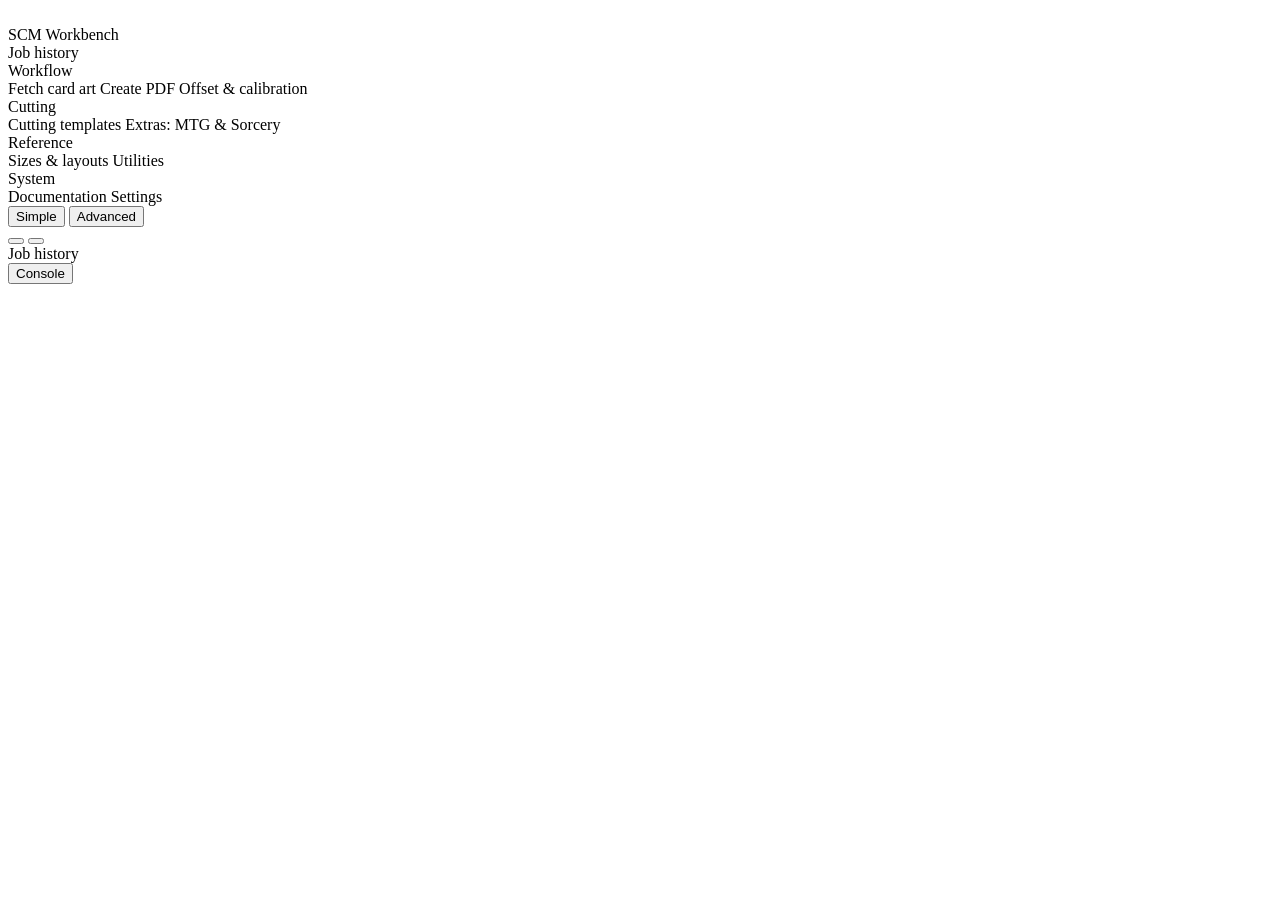
==== ui/index.html @ 409dac2a "Link the docs from the sidebar The documentation card lived on the dashboard, so removing the dashbo" ====
<!doctype html>
<html lang="en" data-theme="dark">
<head>
  <meta charset="utf-8">
  <meta name="viewport" content="width=device-width, initial-scale=1">
  <title>SCM Workbench</title>
  <link rel="icon" href="/favicon.svg" type="image/svg+xml">
  <link rel="stylesheet" href="/theme.css">
</head>
<body>
  <div id="app">
    <!-- ============ sidebar ============ -->
    <aside class="sidebar" id="sidebar">
      <div class="brand">
        <div class="brand-mark">
          <img src="/logo.svg" alt="" aria-hidden="true">
        </div>
        <div class="brand-text">
          <div class="brand-name">SCM Workbench</div>
        </div>
      </div>

      <nav class="nav" id="nav">
        <a class="nav-item" data-page="history"><span class="nav-ico" data-ico="clock"></span>Job history</a>
        <div class="nav-sep">Workflow</div>
        <a class="nav-item" data-page="fetch"><span class="nav-ico" data-ico="download"></span>Fetch card art</a>
        <a class="nav-item" data-page="pdf"><span class="nav-ico" data-ico="pdf"></span>Create PDF</a>
        <a class="nav-item" data-page="offset"><span class="nav-ico" data-ico="target"></span>Offset &amp; calibration</a>
        <div class="nav-sep">Cutting</div>
        <a class="nav-item" data-page="templates" data-simple-hide><span class="nav-ico" data-ico="scissors"></span>Cutting templates</a>
        <a class="nav-item" data-page="extras" data-simple-hide><span class="nav-ico" data-ico="sparkle"></span>Extras: MTG &amp; Sorcery</a>
        <div class="nav-sep">Reference</div>
        <a class="nav-item" data-page="sizes" data-simple-hide><span class="nav-ico" data-ico="ruler"></span>Sizes &amp; layouts</a>
        <a class="nav-item" data-page="utilities" data-simple-hide><span class="nav-ico" data-ico="wrench"></span>Utilities</a>
        <div class="nav-sep">System</div>
        <a class="nav-item nav-external" data-docs="https://alan-cha.github.io/silhouette-card-maker/" title="The silhouette-card-maker docs, opens in your browser"><span class="nav-ico" data-ico="book"></span>Documentation<span class="nav-ext" data-ico="external"></span></a>
        <a class="nav-item" data-page="settings"><span class="nav-ico" data-ico="gear"></span>Settings</a>
      </nav>

      <div class="sidebar-foot">
        <div class="mode-switch" id="mode-switch" title="Choose how much of Workbench to show. Simple keeps the core workflow: fetch art, make PDFs, and calibrate the printer.">
          <button type="button" class="ms-btn" data-mode="simple">Simple</button>
          <button type="button" class="ms-btn" data-mode="advanced">Advanced</button>
        </div>
        <div class="theme-switch" id="theme-switch" title="Toggle theme">
          <button class="ts-btn" data-theme="dark" title="Dark theme"><span data-ico="moon"></span></button>
          <button class="ts-btn" data-theme="light" title="Light theme"><span data-ico="sun"></span></button>
        </div>
      </div>
    </aside>

    <!-- ============ main ============ -->
    <main class="main">
      <header class="topbar">
        <div class="topbar-title" id="topbar-title">Job history</div>
        <div class="topbar-right">
          <button class="btn btn-ghost" id="btn-console" title="Job console">
            <span data-ico="terminal"></span>
            <span class="btn-label">Console</span>
            <span class="badge" id="badge-running" hidden>0</span>
          </button>
        </div>
      </header>

      <div class="page-scroll">
        <div class="page" id="page"></div>
      </div>
    </main>
  </div>

  <!-- ============ job console (bottom drawer) ============ -->
  <section class="console" id="console" hidden>
    <header class="console-head">
      <div class="console-title"><span data-ico="terminal"></span> Job console</div>
      <div class="console-tabs" id="console-tabs"></div>
      <div class="console-actions">
        <button class="btn btn-ghost btn-sm" id="console-copy" title="Copy log"><span data-ico="copy"></span>Copy</button>
        <button class="btn btn-ghost btn-sm" id="console-reveal" title="Reveal output location"><span data-ico="folder"></span>Reveal</button>
        <button class="btn btn-ghost btn-sm" id="console-kill" title="Stop the running job"><span data-ico="stop"></span>Stop</button>
        <button class="btn btn-ghost btn-sm" id="console-close" title="Close (esc)"><span data-ico="x"></span>Close</button>
      </div>
    </header>
    <div class="console-body">
      <pre class="console-log" id="console-log"></pre>
    </div>
    <footer class="console-foot" id="console-foot"></footer>
  </section>

  <!-- toasts -->
  <div class="toasts" id="toasts"></div>

  <!-- generic modal -->
  <div class="modal-root" id="modal-root" hidden>
    <div class="modal-backdrop" data-close></div>
    <div class="modal" role="dialog" aria-modal="true"></div>
  </div>

  <script type="module" src="/js/app.js"></script>
</body>
</html>
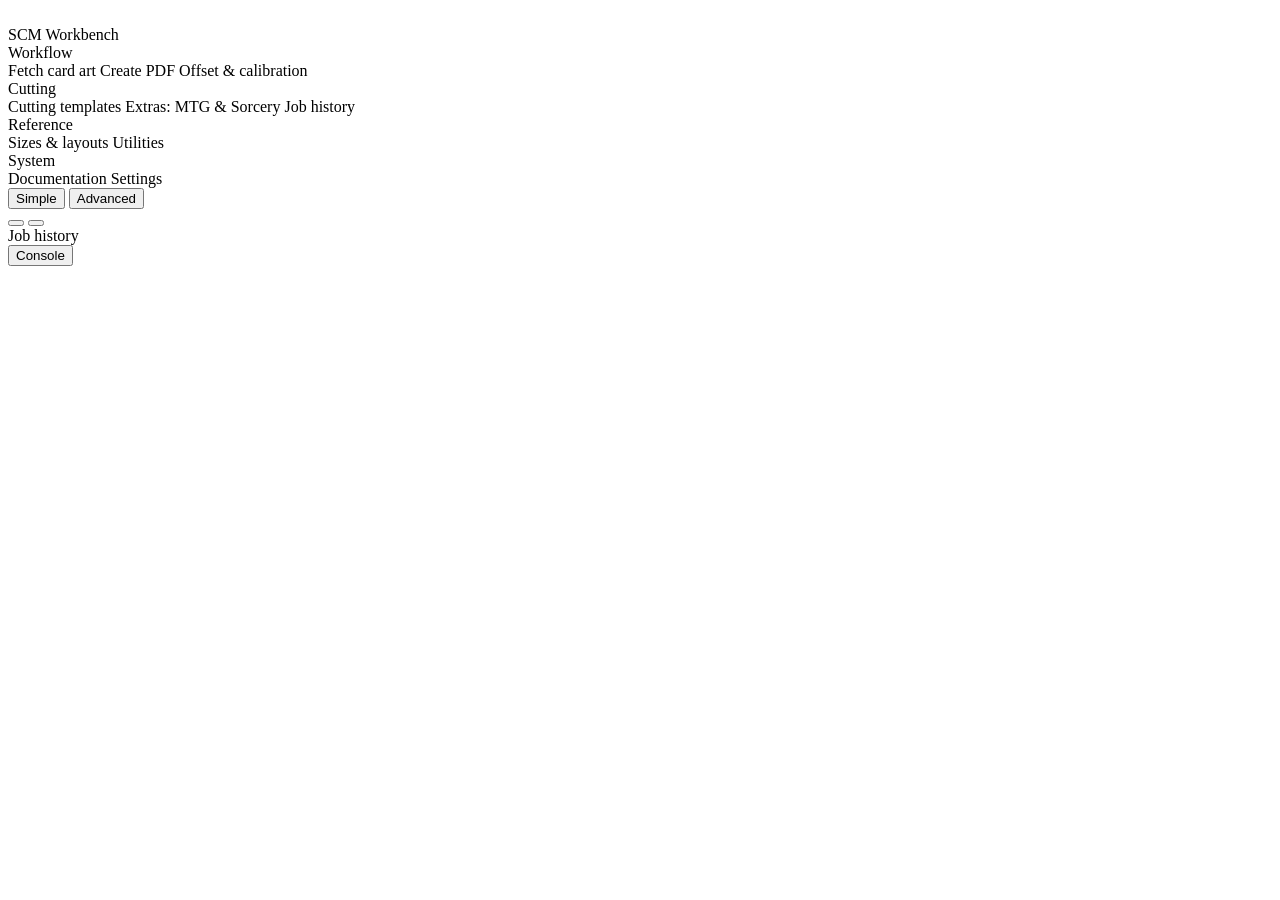
==== commit 8b314e58: "Place job history between the sidebar sections Job history opened the sidebar above every section. I" ====
--- a/ui/index.html
+++ b/ui/index.html
@@ -21,20 +21,23 @@
       </div>
 
       <nav class="nav" id="nav">
+        <div class="nav-sep" data-section="workflow">Workflow</div>
+        <a class="nav-item" data-page="fetch" data-section="workflow"><span class="nav-ico" data-ico="download"></span>Fetch card art</a>
+        <a class="nav-item" data-page="pdf" data-section="workflow"><span class="nav-ico" data-ico="pdf"></span>Create PDF</a>
+        <a class="nav-item" data-page="offset" data-section="workflow"><span class="nav-ico" data-ico="target"></span>Offset &amp; calibration</a>
+        <div class="nav-sep" data-section="cutting">Cutting</div>
+        <a class="nav-item" data-page="templates" data-section="cutting" data-simple-hide><span class="nav-ico" data-ico="scissors"></span>Cutting templates</a>
+        <a class="nav-item" data-page="extras" data-section="cutting" data-simple-hide><span class="nav-ico" data-ico="sparkle"></span>Extras: MTG &amp; Sorcery</a>
+        <!-- Job history sits between the cutting and reference sections, which
+             also puts it between workflow and system in simple mode: the two
+             hidden sections collapse around it there. -->
         <a class="nav-item" data-page="history"><span class="nav-ico" data-ico="clock"></span>Job history</a>
-        <div class="nav-sep">Workflow</div>
-        <a class="nav-item" data-page="fetch"><span class="nav-ico" data-ico="download"></span>Fetch card art</a>
-        <a class="nav-item" data-page="pdf"><span class="nav-ico" data-ico="pdf"></span>Create PDF</a>
-        <a class="nav-item" data-page="offset"><span class="nav-ico" data-ico="target"></span>Offset &amp; calibration</a>
-        <div class="nav-sep">Cutting</div>
-        <a class="nav-item" data-page="templates" data-simple-hide><span class="nav-ico" data-ico="scissors"></span>Cutting templates</a>
-        <a class="nav-item" data-page="extras" data-simple-hide><span class="nav-ico" data-ico="sparkle"></span>Extras: MTG &amp; Sorcery</a>
-        <div class="nav-sep">Reference</div>
-        <a class="nav-item" data-page="sizes" data-simple-hide><span class="nav-ico" data-ico="ruler"></span>Sizes &amp; layouts</a>
-        <a class="nav-item" data-page="utilities" data-simple-hide><span class="nav-ico" data-ico="wrench"></span>Utilities</a>
-        <div class="nav-sep">System</div>
-        <a class="nav-item nav-external" data-docs="https://alan-cha.github.io/silhouette-card-maker/" title="The silhouette-card-maker docs, opens in your browser"><span class="nav-ico" data-ico="book"></span>Documentation<span class="nav-ext" data-ico="external"></span></a>
-        <a class="nav-item" data-page="settings"><span class="nav-ico" data-ico="gear"></span>Settings</a>
+        <div class="nav-sep" data-section="reference">Reference</div>
+        <a class="nav-item" data-page="sizes" data-section="reference" data-simple-hide><span class="nav-ico" data-ico="ruler"></span>Sizes &amp; layouts</a>
+        <a class="nav-item" data-page="utilities" data-section="reference" data-simple-hide><span class="nav-ico" data-ico="wrench"></span>Utilities</a>
+        <div class="nav-sep" data-section="system">System</div>
+        <a class="nav-item nav-external" data-section="system" data-docs="https://alan-cha.github.io/silhouette-card-maker/" title="The silhouette-card-maker docs, opens in your browser"><span class="nav-ico" data-ico="book"></span>Documentation<span class="nav-ext" data-ico="external"></span></a>
+        <a class="nav-item" data-page="settings" data-section="system"><span class="nav-ico" data-ico="gear"></span>Settings</a>
       </nav>
 
       <div class="sidebar-foot">
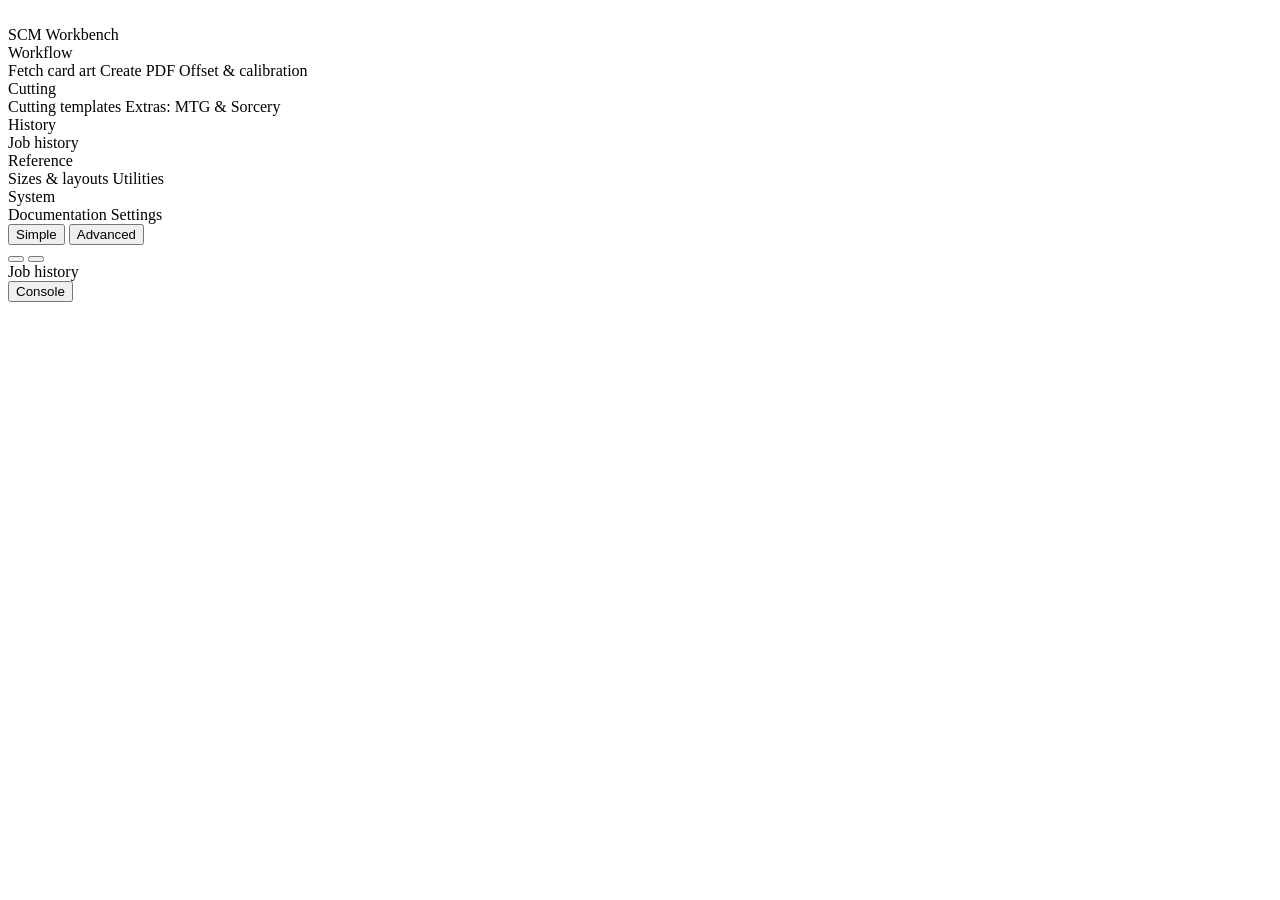
==== commit 4eded502: "Give job history its own sidebar section Job history sat between the cutting and reference groups wi" ====
--- a/ui/index.html
+++ b/ui/index.html
@@ -28,10 +28,11 @@
         <div class="nav-sep" data-section="cutting">Cutting</div>
         <a class="nav-item" data-page="templates" data-section="cutting" data-simple-hide><span class="nav-ico" data-ico="scissors"></span>Cutting templates</a>
         <a class="nav-item" data-page="extras" data-section="cutting" data-simple-hide><span class="nav-ico" data-ico="sparkle"></span>Extras: MTG &amp; Sorcery</a>
-        <!-- Job history sits between the cutting and reference sections, which
-             also puts it between workflow and system in simple mode: the two
-             hidden sections collapse around it there. -->
-        <a class="nav-item" data-page="history"><span class="nav-ico" data-ico="clock"></span>Job history</a>
+        <!-- Job history is its own section in both modes: it is not part of
+             the cutting or reference work, and a section of its own keeps the
+             header visible wherever the sections around it collapse. -->
+        <div class="nav-sep" data-section="history">History</div>
+        <a class="nav-item" data-page="history" data-section="history"><span class="nav-ico" data-ico="clock"></span>Job history</a>
         <div class="nav-sep" data-section="reference">Reference</div>
         <a class="nav-item" data-page="sizes" data-section="reference" data-simple-hide><span class="nav-ico" data-ico="ruler"></span>Sizes &amp; layouts</a>
         <a class="nav-item" data-page="utilities" data-section="reference" data-simple-hide><span class="nav-ico" data-ico="wrench"></span>Utilities</a>
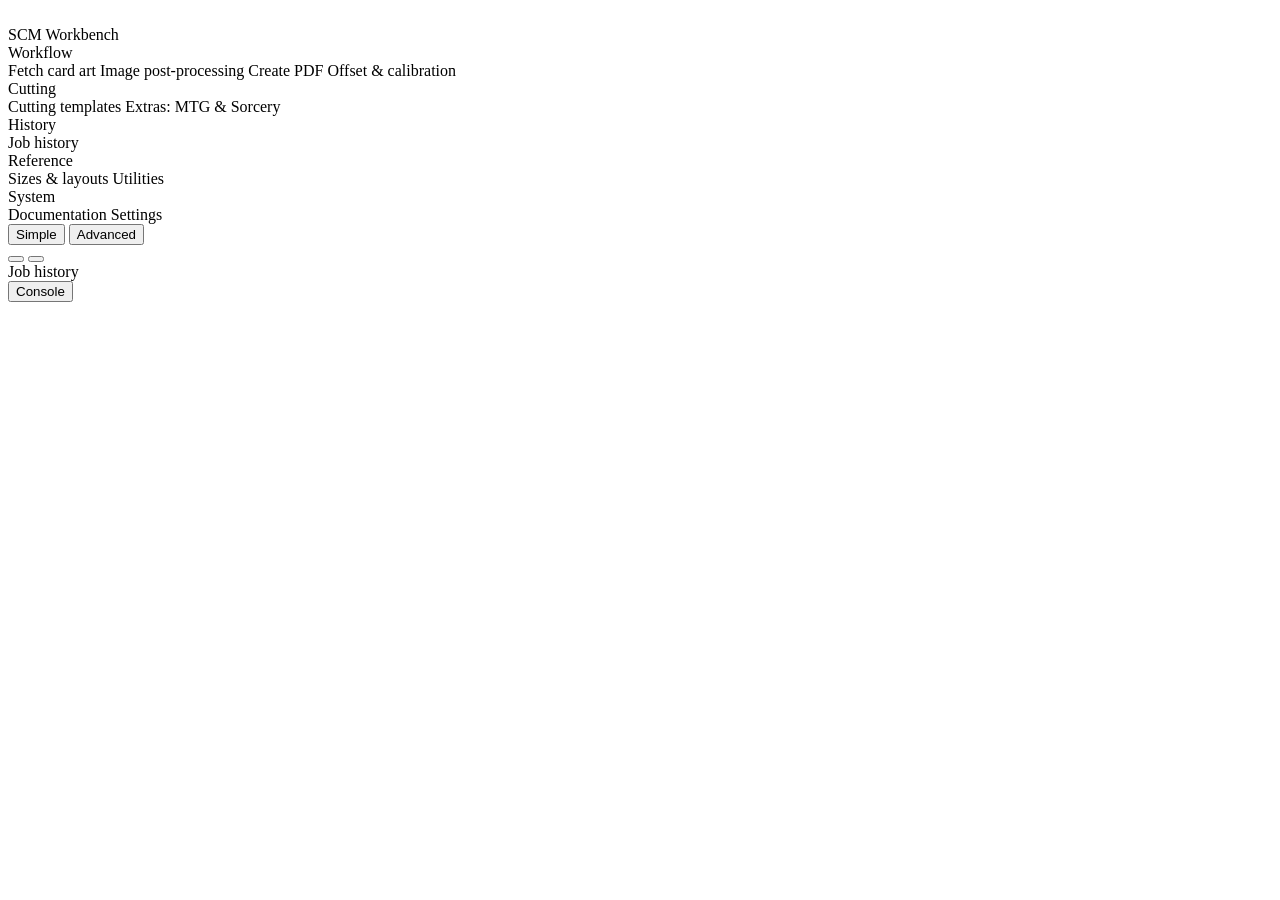
==== commit 773055eb: "Add Advanced image post-processing frontend" ====
--- a/ui/index.html
+++ b/ui/index.html
@@ -23,6 +23,7 @@
       <nav class="nav" id="nav">
         <div class="nav-sep" data-section="workflow">Workflow</div>
         <a class="nav-item" data-page="fetch" data-section="workflow"><span class="nav-ico" data-ico="download"></span>Fetch card art</a>
+        <a class="nav-item" data-page="postprocess" data-section="workflow" data-simple-hide><span class="nav-ico" data-ico="sparkle"></span>Image post-processing</a>
         <a class="nav-item" data-page="pdf" data-section="workflow"><span class="nav-ico" data-ico="pdf"></span>Create PDF</a>
         <a class="nav-item" data-page="offset" data-section="workflow"><span class="nav-ico" data-ico="target"></span>Offset &amp; calibration</a>
         <div class="nav-sep" data-section="cutting">Cutting</div>
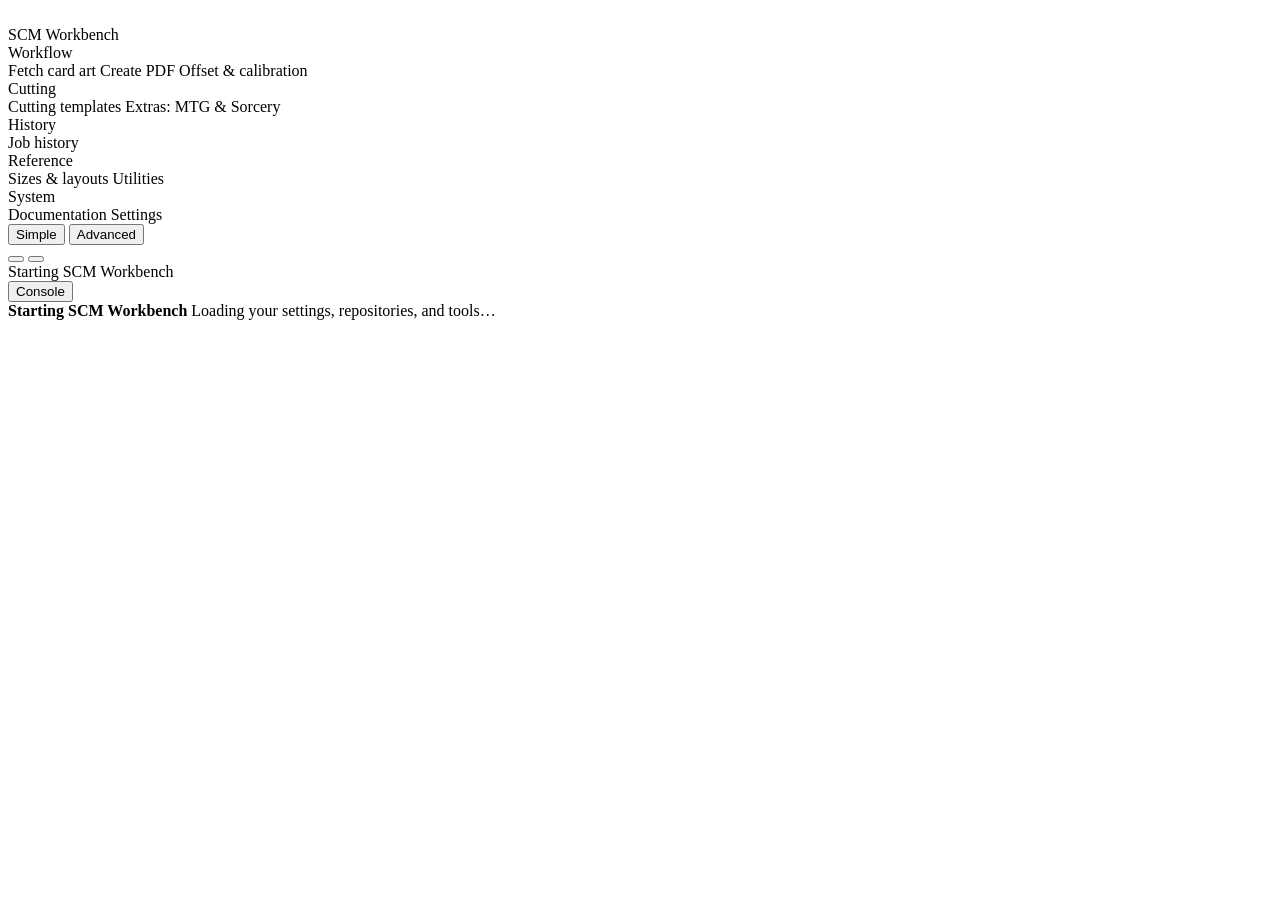
==== commit 6ead8a30: "Fix slow Windows startup and release uploads" ====
--- a/ui/index.html
+++ b/ui/index.html
@@ -23,7 +23,6 @@
       <nav class="nav" id="nav">
         <div class="nav-sep" data-section="workflow">Workflow</div>
         <a class="nav-item" data-page="fetch" data-section="workflow"><span class="nav-ico" data-ico="download"></span>Fetch card art</a>
-        <a class="nav-item" data-page="postprocess" data-section="workflow" data-simple-hide><span class="nav-ico" data-ico="sparkle"></span>Image post-processing</a>
         <a class="nav-item" data-page="pdf" data-section="workflow"><span class="nav-ico" data-ico="pdf"></span>Create PDF</a>
         <a class="nav-item" data-page="offset" data-section="workflow"><span class="nav-ico" data-ico="target"></span>Offset &amp; calibration</a>
         <div class="nav-sep" data-section="cutting">Cutting</div>
@@ -57,7 +56,7 @@
     <!-- ============ main ============ -->
     <main class="main">
       <header class="topbar">
-        <div class="topbar-title" id="topbar-title">Job history</div>
+        <div class="topbar-title" id="topbar-title">Starting SCM Workbench</div>
         <div class="topbar-right">
           <button class="btn btn-ghost" id="btn-console" title="Job console">
             <span data-ico="terminal"></span>
@@ -68,7 +67,15 @@
       </header>
 
       <div class="page-scroll">
-        <div class="page" id="page"></div>
+        <div class="page" id="page">
+          <div class="boot-state" role="status" aria-live="polite">
+            <span class="spinner" aria-hidden="true"></span>
+            <div>
+              <strong>Starting SCM Workbench</strong>
+              <span>Loading your settings, repositories, and tools…</span>
+            </div>
+          </div>
+        </div>
       </div>
     </main>
   </div>
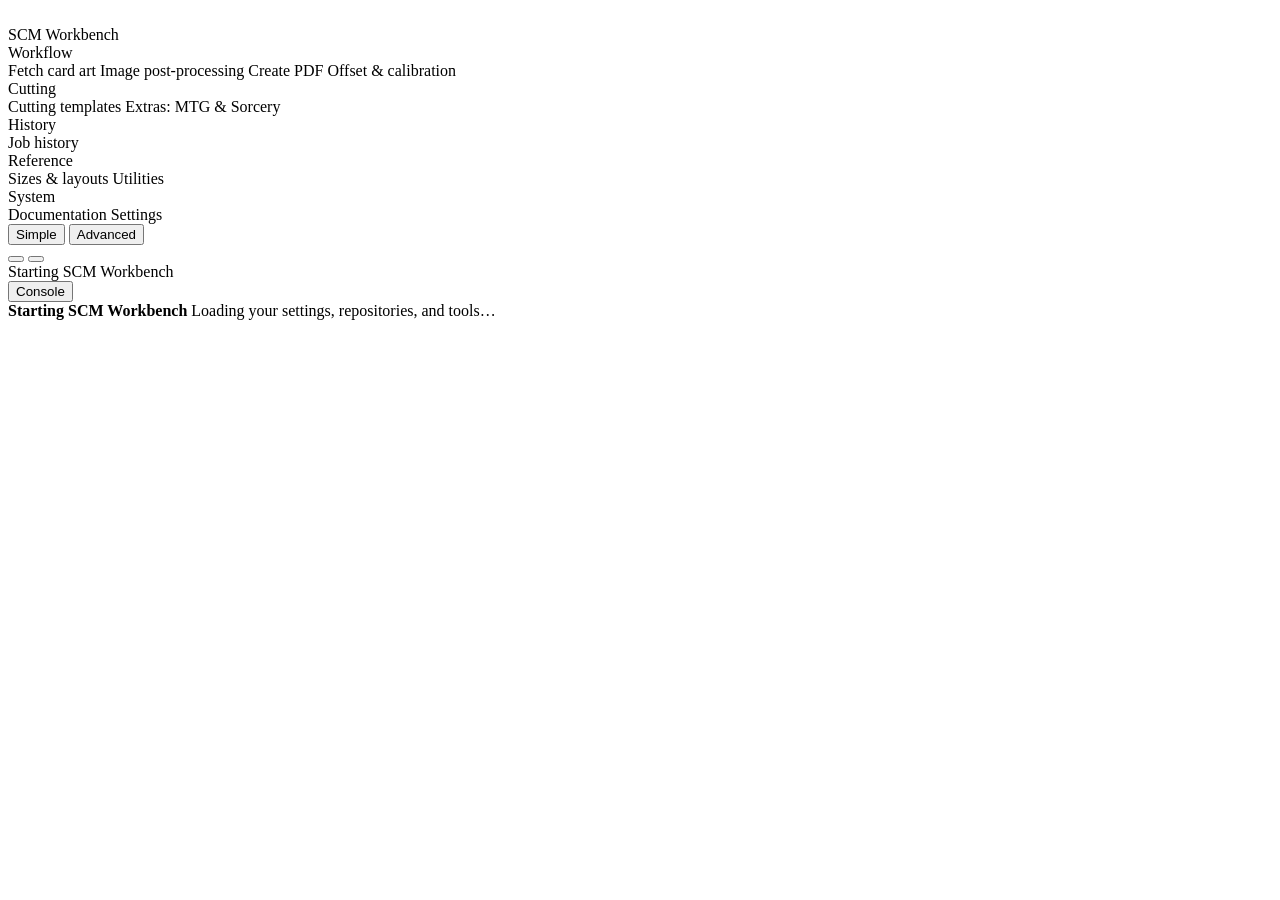
==== commit 30bae5ec: "Merge main into feature/image-postprocessing" ====
--- a/ui/index.html
+++ b/ui/index.html
@@ -23,6 +23,7 @@
       <nav class="nav" id="nav">
         <div class="nav-sep" data-section="workflow">Workflow</div>
         <a class="nav-item" data-page="fetch" data-section="workflow"><span class="nav-ico" data-ico="download"></span>Fetch card art</a>
+        <a class="nav-item" data-page="postprocess" data-section="workflow" data-simple-hide><span class="nav-ico" data-ico="sparkle"></span>Image post-processing</a>
         <a class="nav-item" data-page="pdf" data-section="workflow"><span class="nav-ico" data-ico="pdf"></span>Create PDF</a>
         <a class="nav-item" data-page="offset" data-section="workflow"><span class="nav-ico" data-ico="target"></span>Offset &amp; calibration</a>
         <div class="nav-sep" data-section="cutting">Cutting</div>
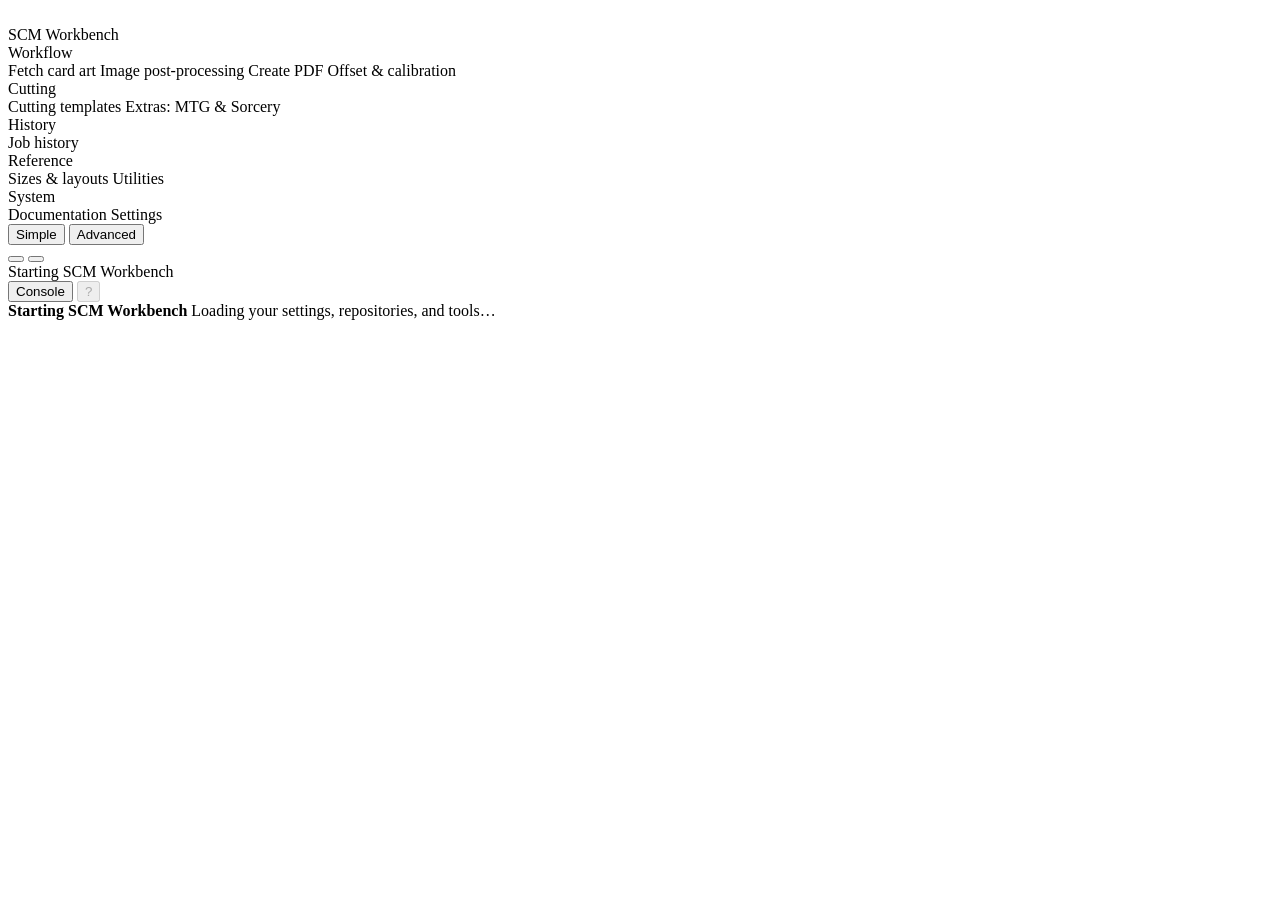
==== commit f98fd55b: "Add contextual help and clarify image and offset guidance" ====
--- a/ui/index.html
+++ b/ui/index.html
@@ -23,7 +23,7 @@
       <nav class="nav" id="nav">
         <div class="nav-sep" data-section="workflow">Workflow</div>
         <a class="nav-item" data-page="fetch" data-section="workflow"><span class="nav-ico" data-ico="download"></span>Fetch card art</a>
-        <a class="nav-item" data-page="postprocess" data-section="workflow" data-simple-hide><span class="nav-ico" data-ico="sparkle"></span>Image post-processing</a>
+        <a class="nav-item" data-page="postprocess" data-section="workflow"><span class="nav-ico" data-ico="sparkle"></span>Image post-processing</a>
         <a class="nav-item" data-page="pdf" data-section="workflow"><span class="nav-ico" data-ico="pdf"></span>Create PDF</a>
         <a class="nav-item" data-page="offset" data-section="workflow"><span class="nav-ico" data-ico="target"></span>Offset &amp; calibration</a>
         <div class="nav-sep" data-section="cutting">Cutting</div>
@@ -43,7 +43,7 @@
       </nav>
 
       <div class="sidebar-foot">
-        <div class="mode-switch" id="mode-switch" title="Choose how much of Workbench to show. Simple keeps the core workflow: fetch art, make PDFs, and calibrate the printer.">
+        <div class="mode-switch" id="mode-switch" title="Choose how much of Workbench to show. Simple keeps the core workflow: fetch and improve art, make PDFs, and calibrate the printer.">
           <button type="button" class="ms-btn" data-mode="simple">Simple</button>
           <button type="button" class="ms-btn" data-mode="advanced">Advanced</button>
         </div>
@@ -64,6 +64,7 @@
             <span class="btn-label">Console</span>
             <span class="badge" id="badge-running" hidden>0</span>
           </button>
+          <button class="btn page-help-button" id="btn-page-help" type="button" title="Page help" aria-label="Help for this page" aria-haspopup="dialog" disabled>?</button>
         </div>
       </header>
 
